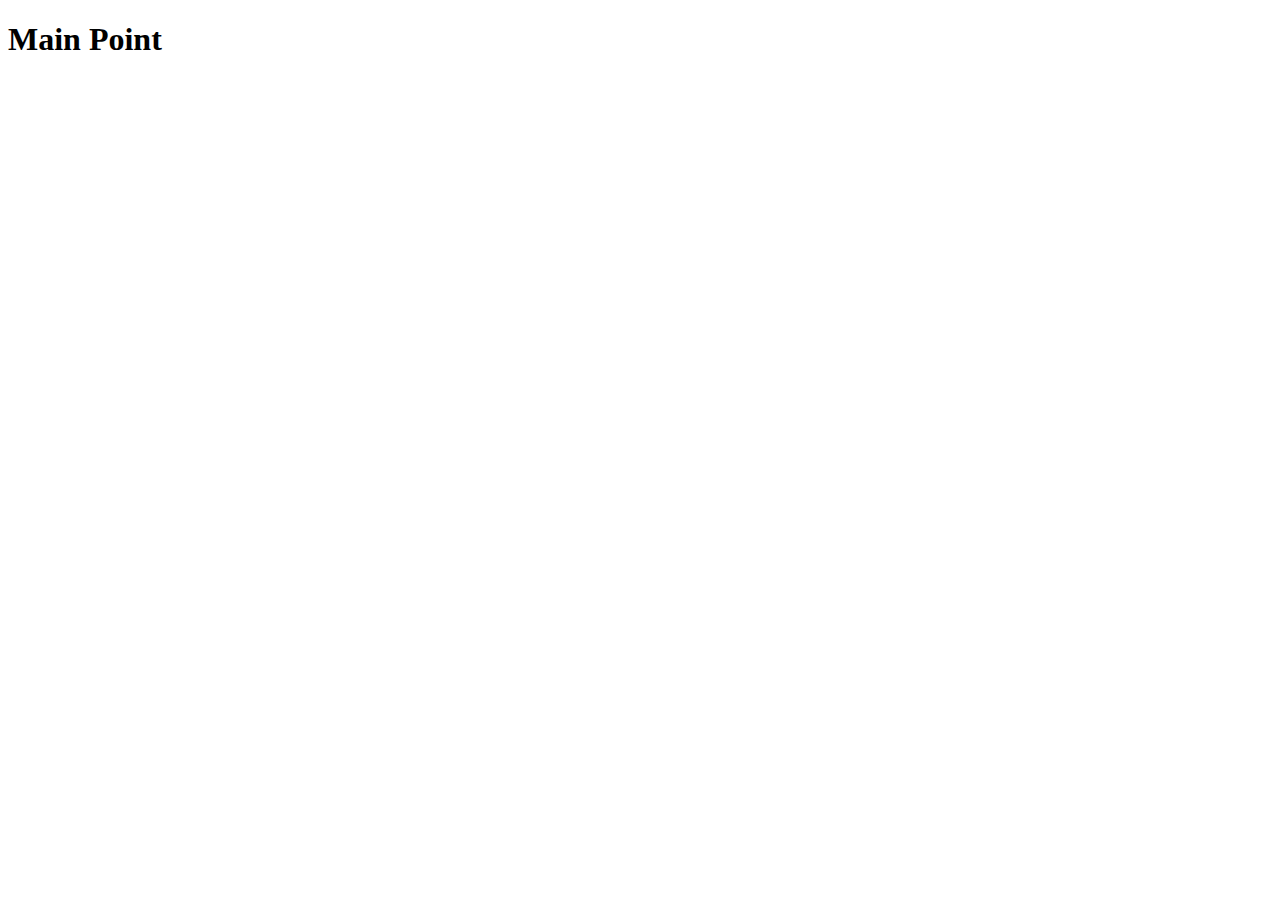
==== index.html @ 2074171f "initial commit" ====
<!DOCTYPE html>
<html lang="en">
  <head>
    <meta charset="utf-8" />
    <meta name="viewport" content="width=device-width, initial-scale=1" />
    <title>Page Title</title>
    <link
      href="https://cdn.jsdelivr.net/npm/bootstrap@5.2.0-beta1/dist/css/bootstrap.min.css"
      rel="stylesheet"
      integrity="sha384-0evHe/X+R7YkIZDRvuzKMRqM+OrBnVFBL6DOitfPri4tjfHxaWutUpFmBp4vmVor"
      crossorigin="anonymous"
    />
    <!-- stylesheet placed after bootstrap can extend/override its classes -->
    <link rel="stylesheet" href="css/style.css" />
  </head>
  <body>
    <h1>Main Point</h1>

    <section class="footer"></section>
    <script
      src="https://cdn.jsdelivr.net/npm/bootstrap@5.2.0-beta1/dist/js/bootstrap.bundle.min.js"
      integrity="sha384-pprn3073KE6tl6bjs2QrFaJGz5/SUsLqktiwsUTF55Jfv3qYSDhgCecCxMW52nD2"
      crossorigin="anonymous"
    ></script>
  </body>
</html>
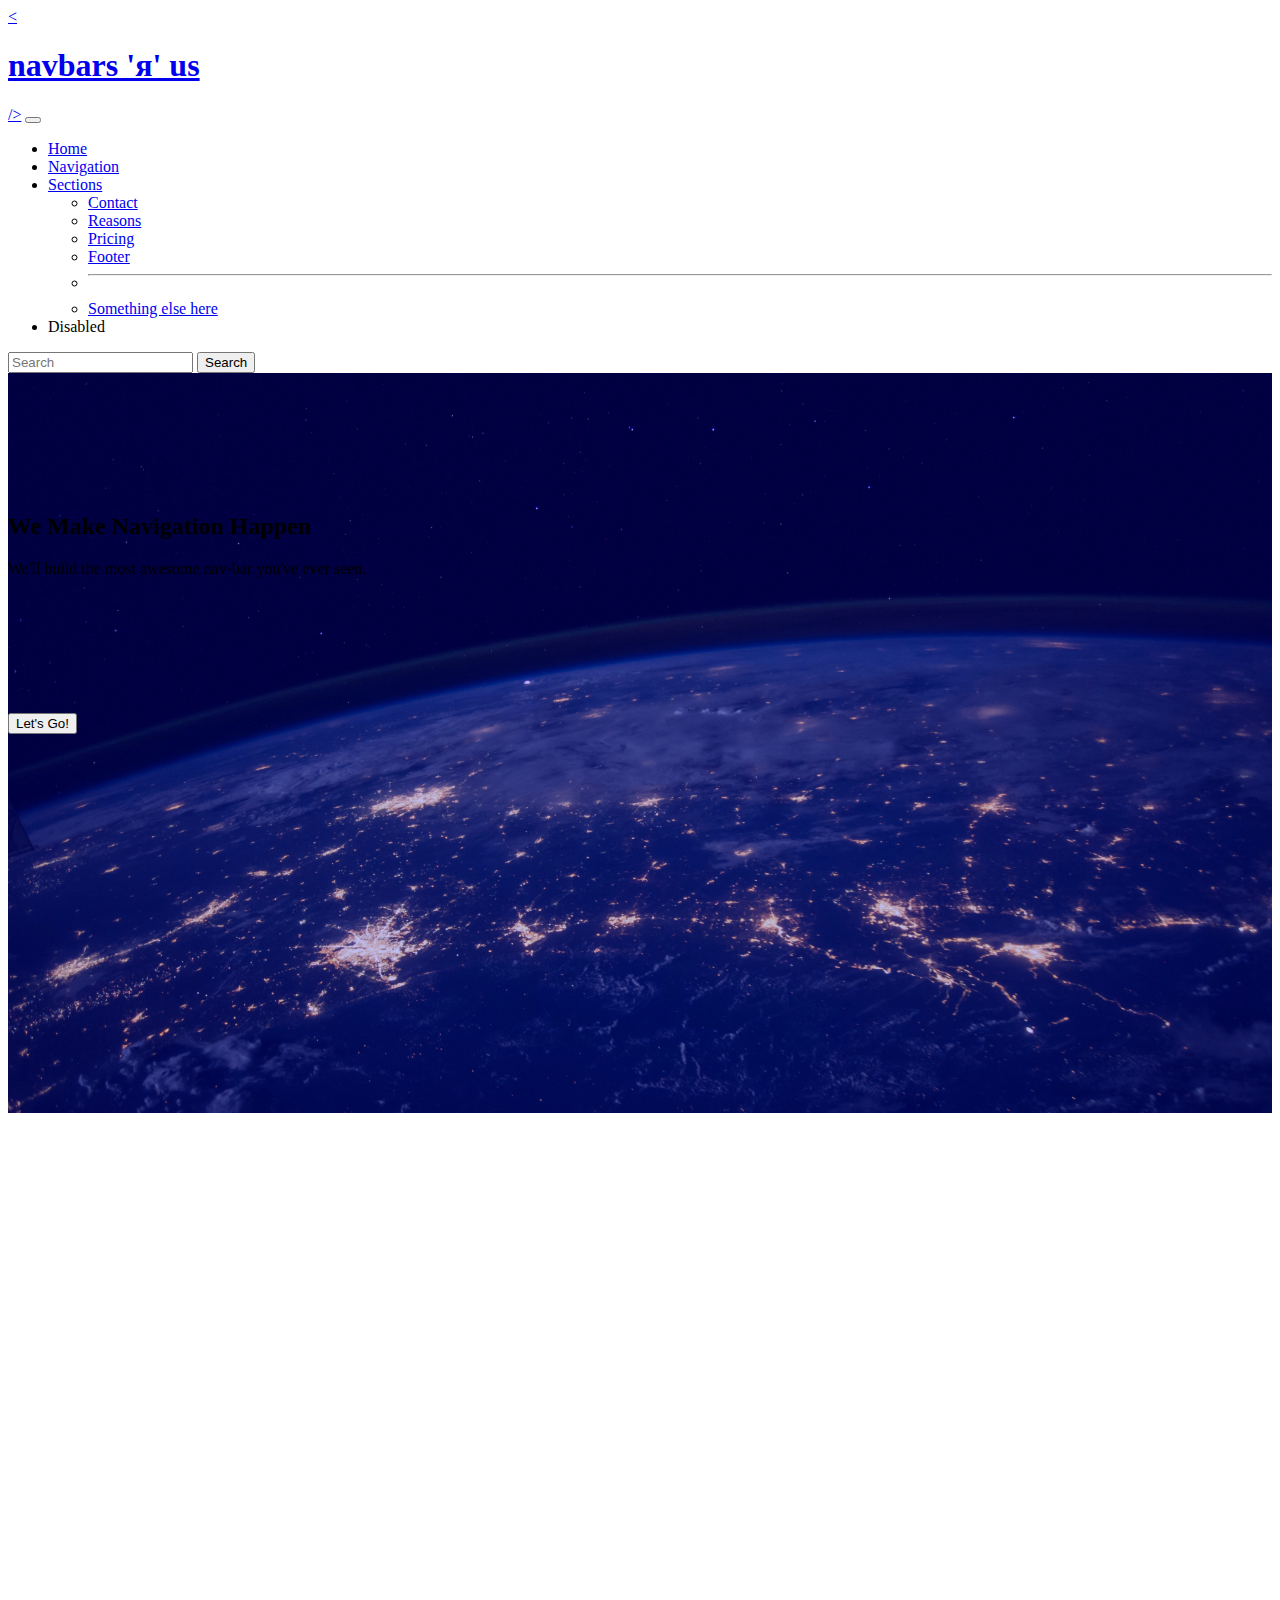
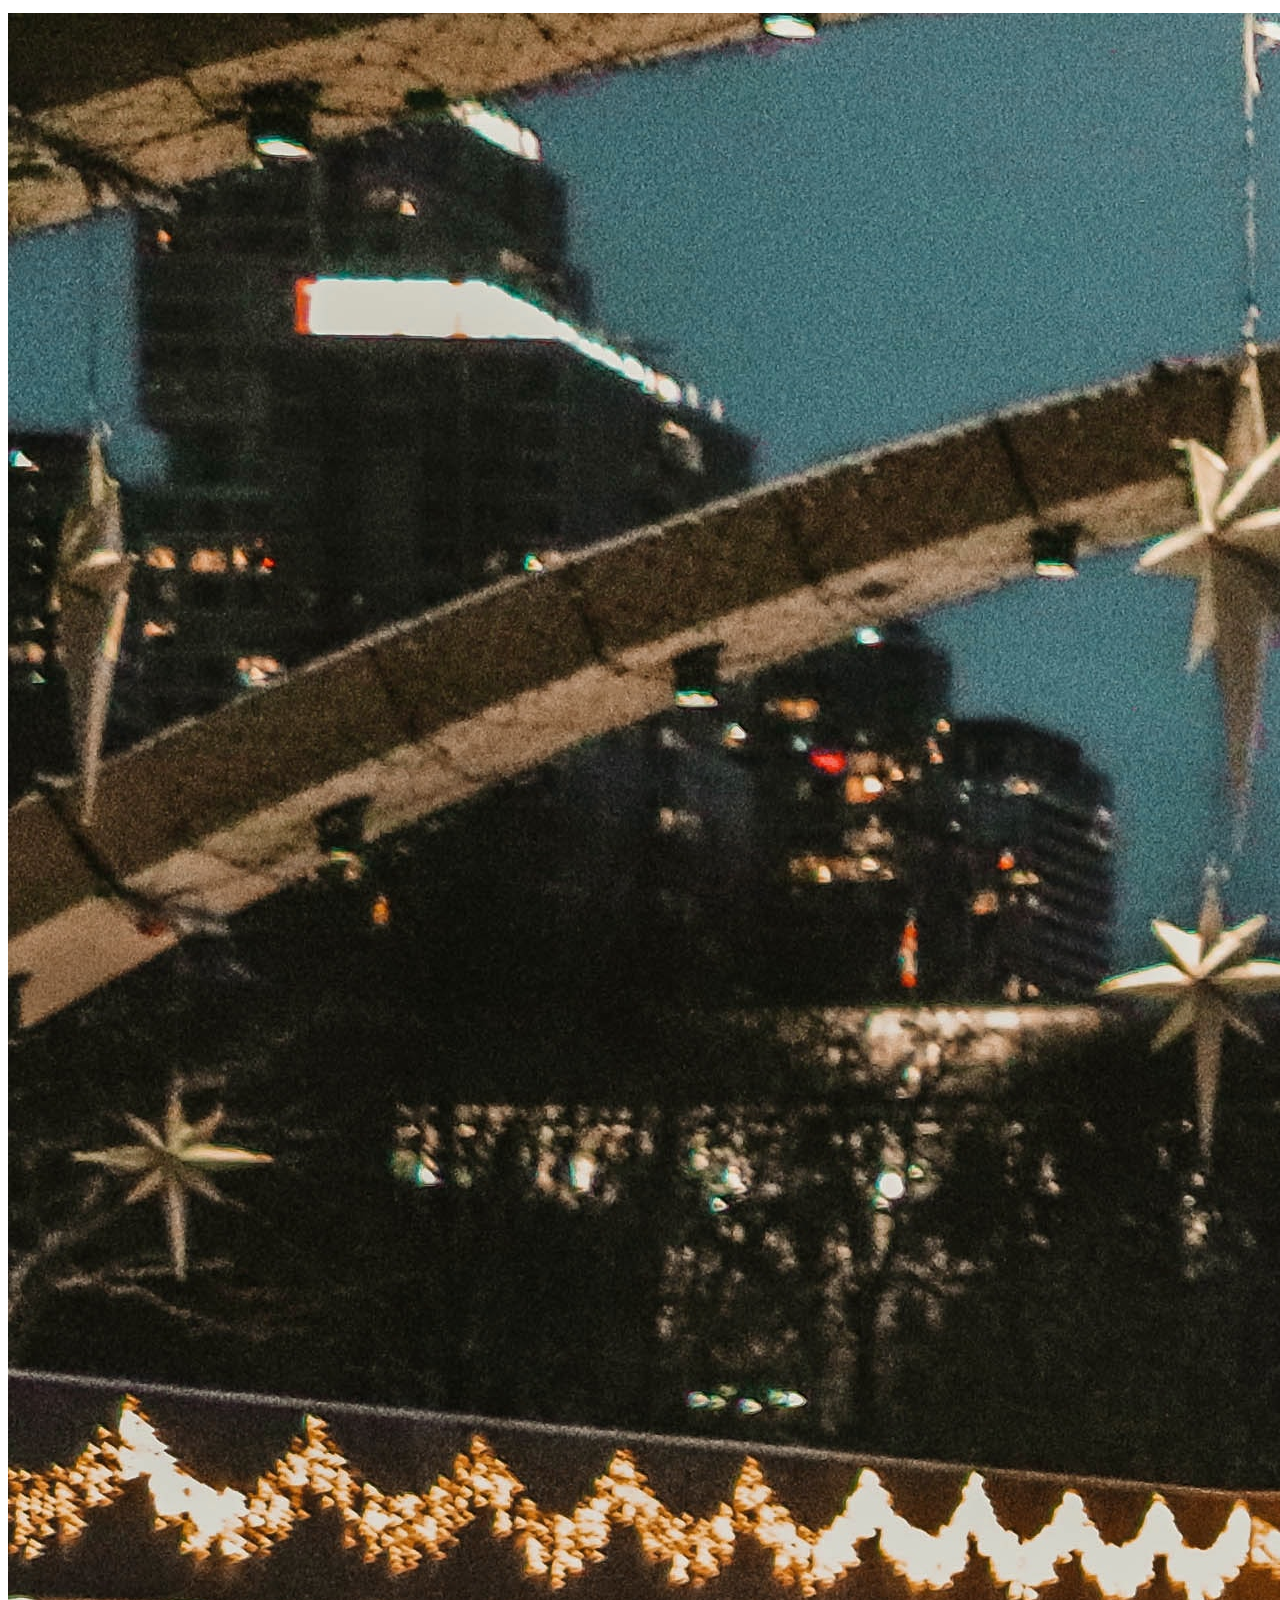
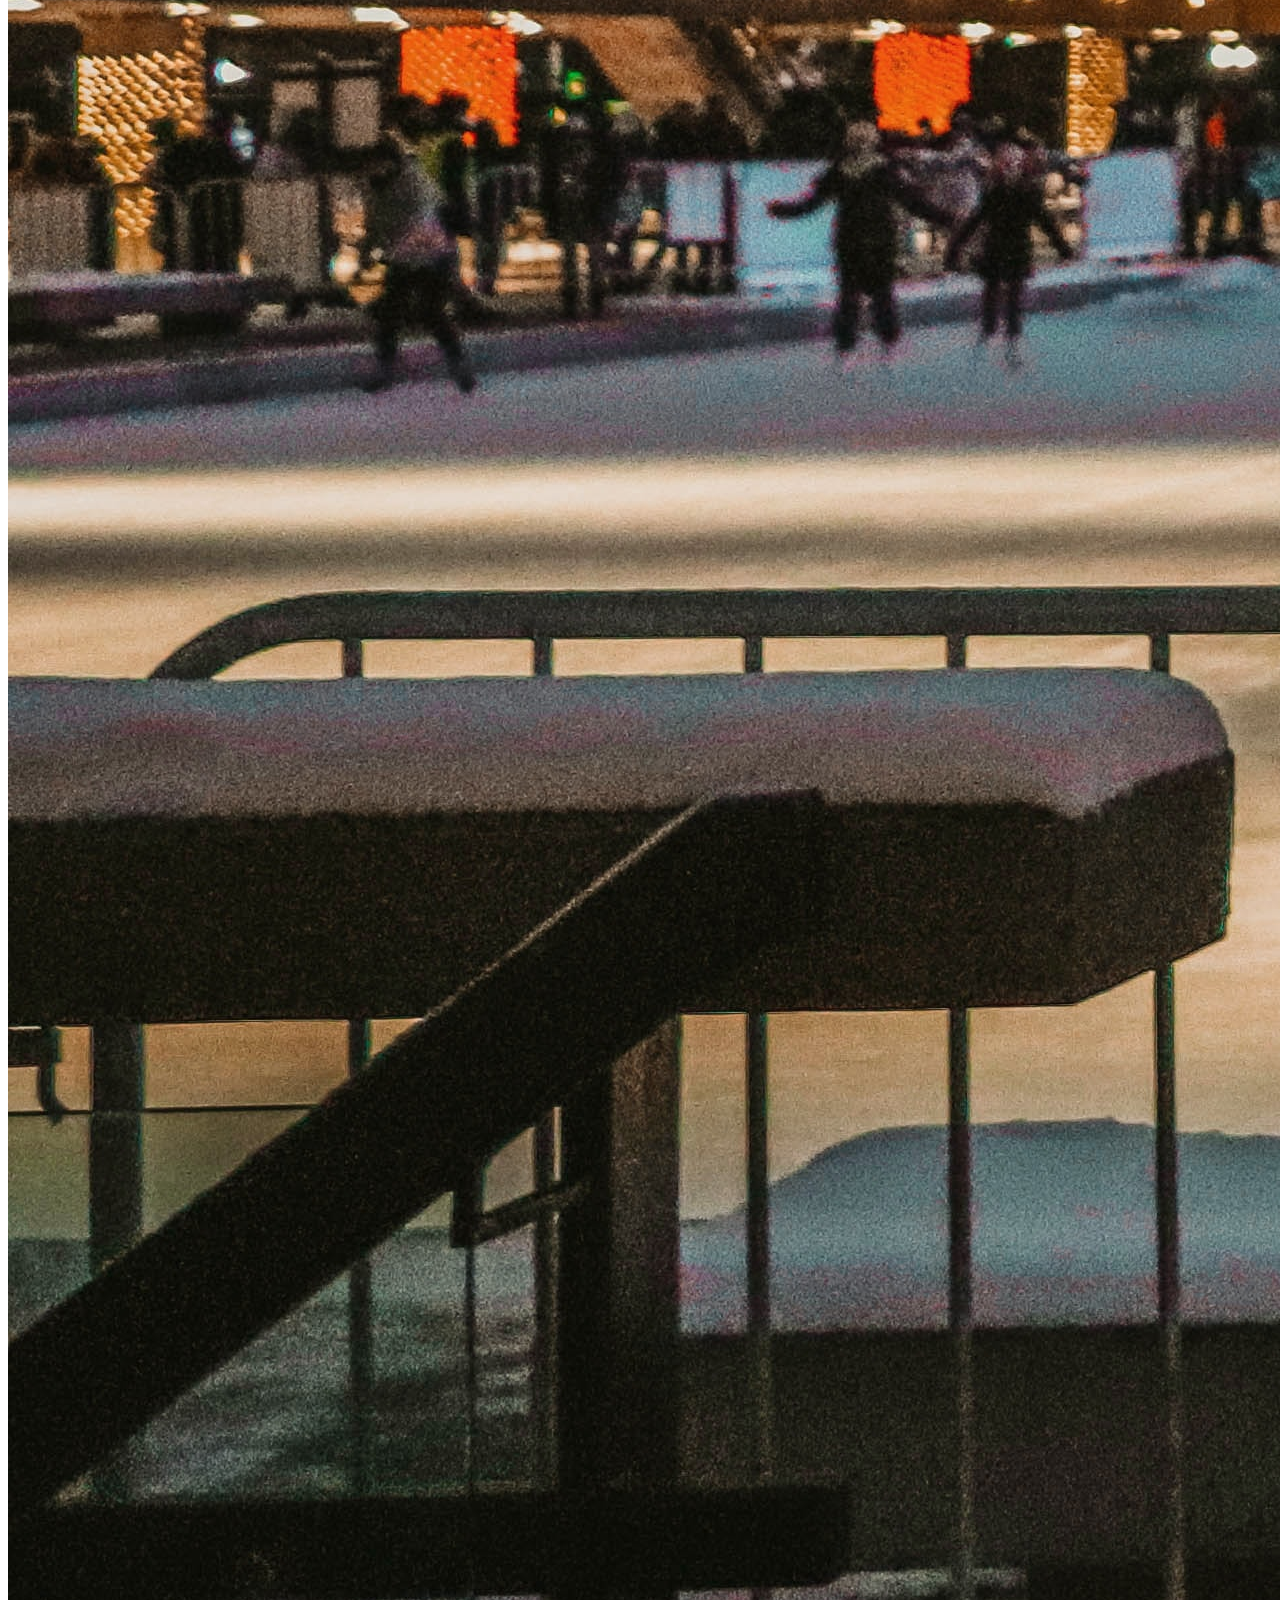
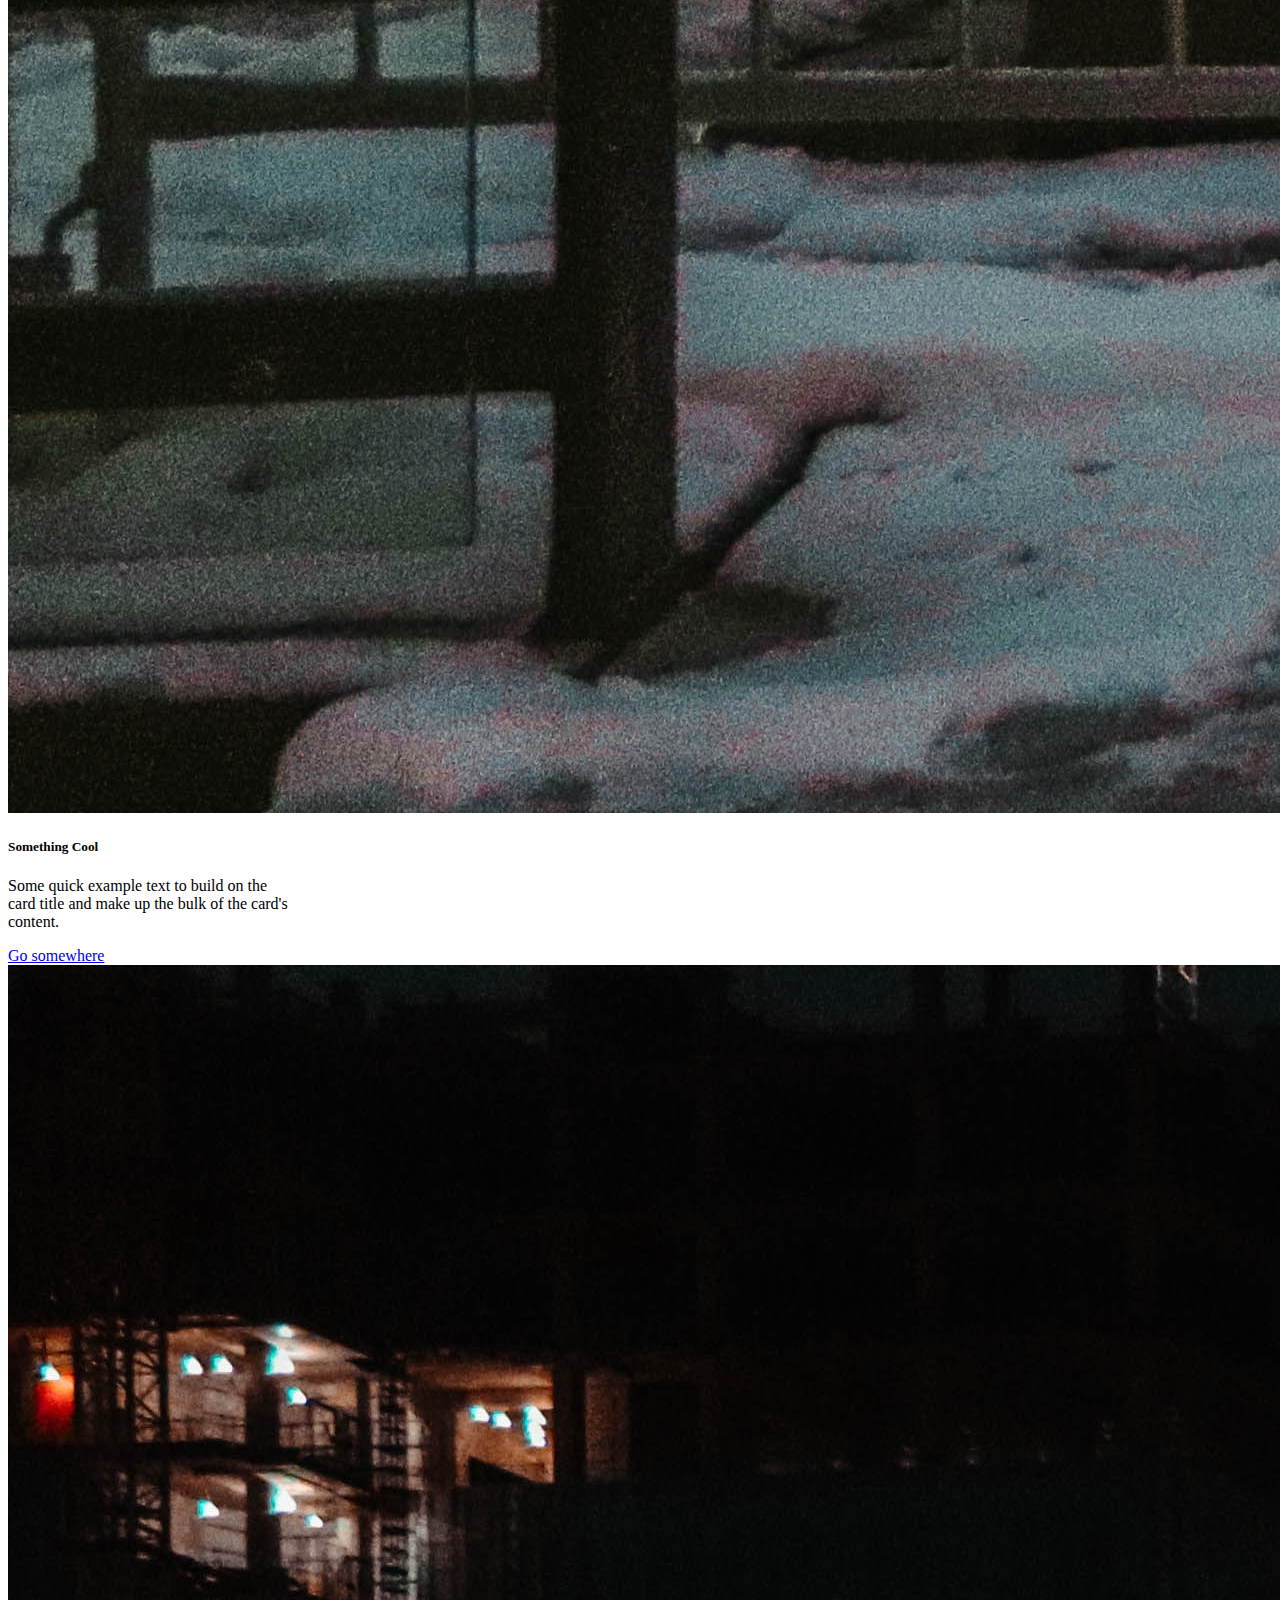
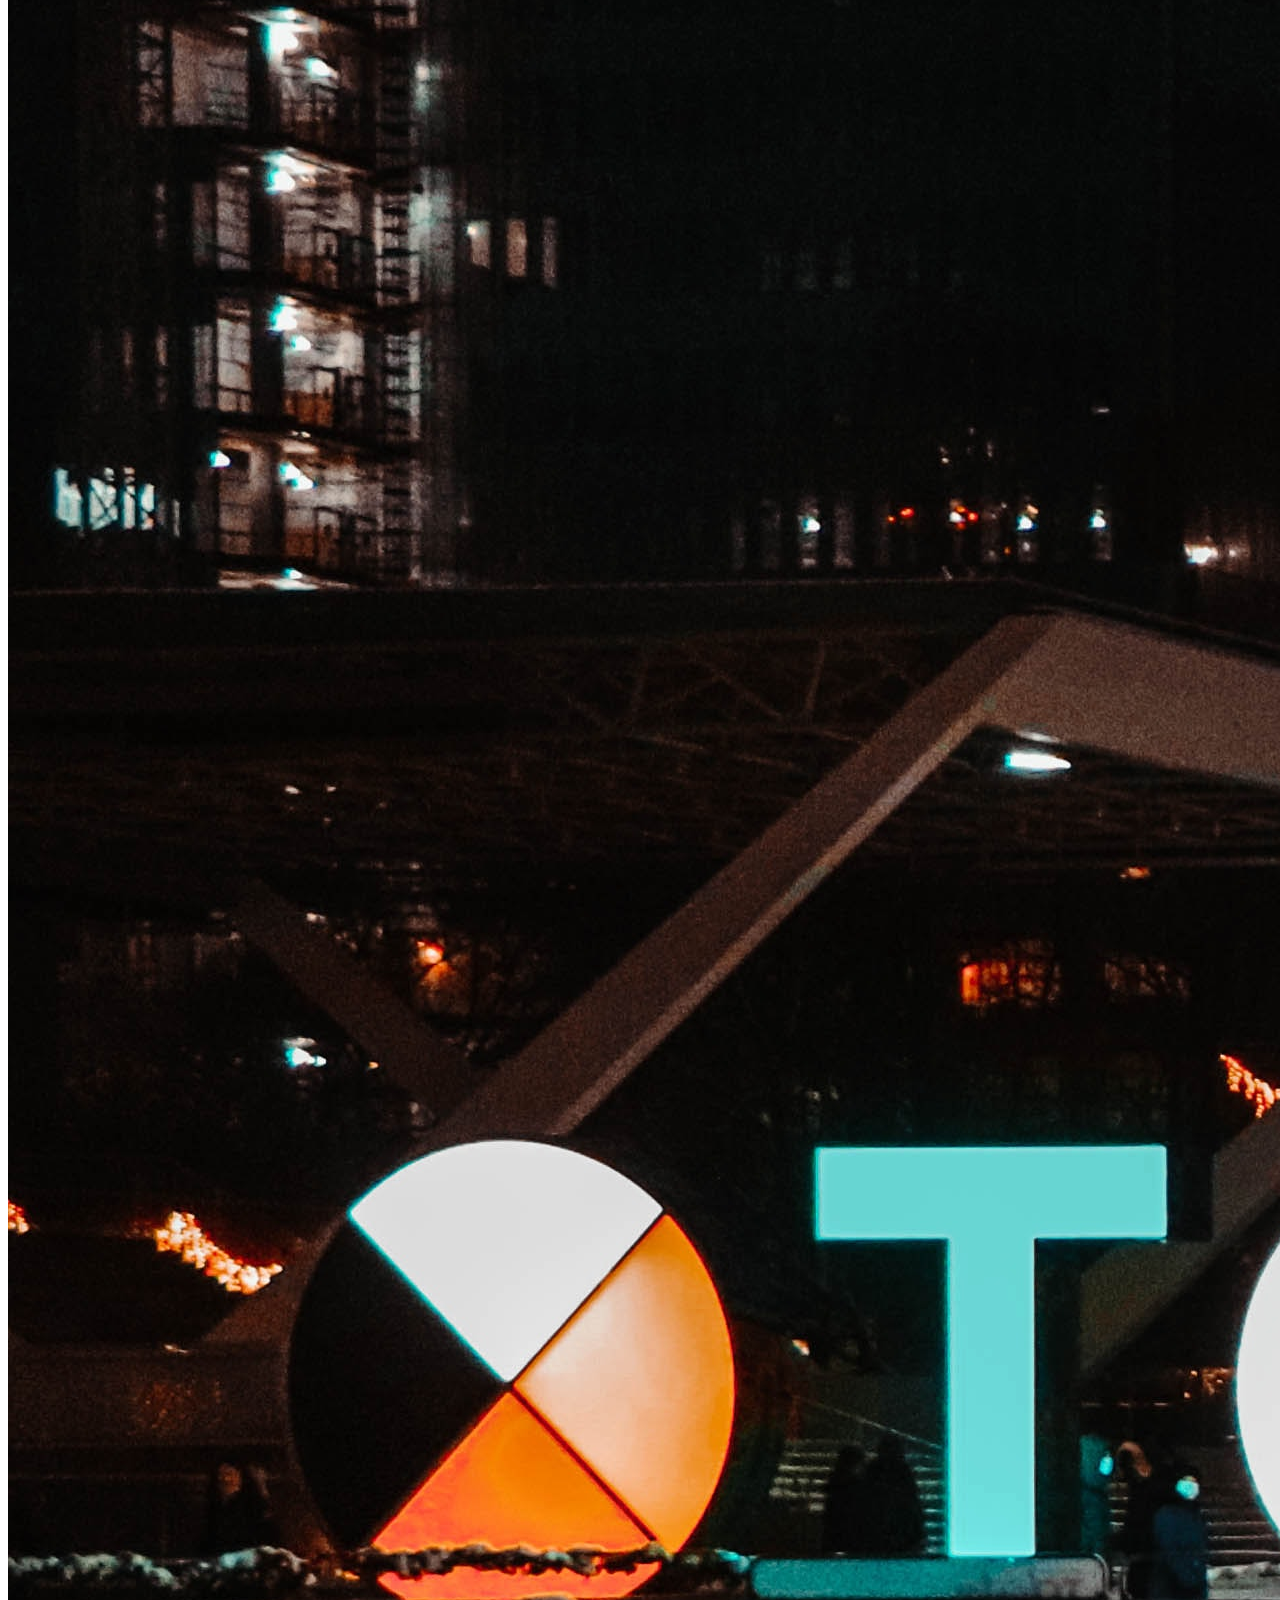
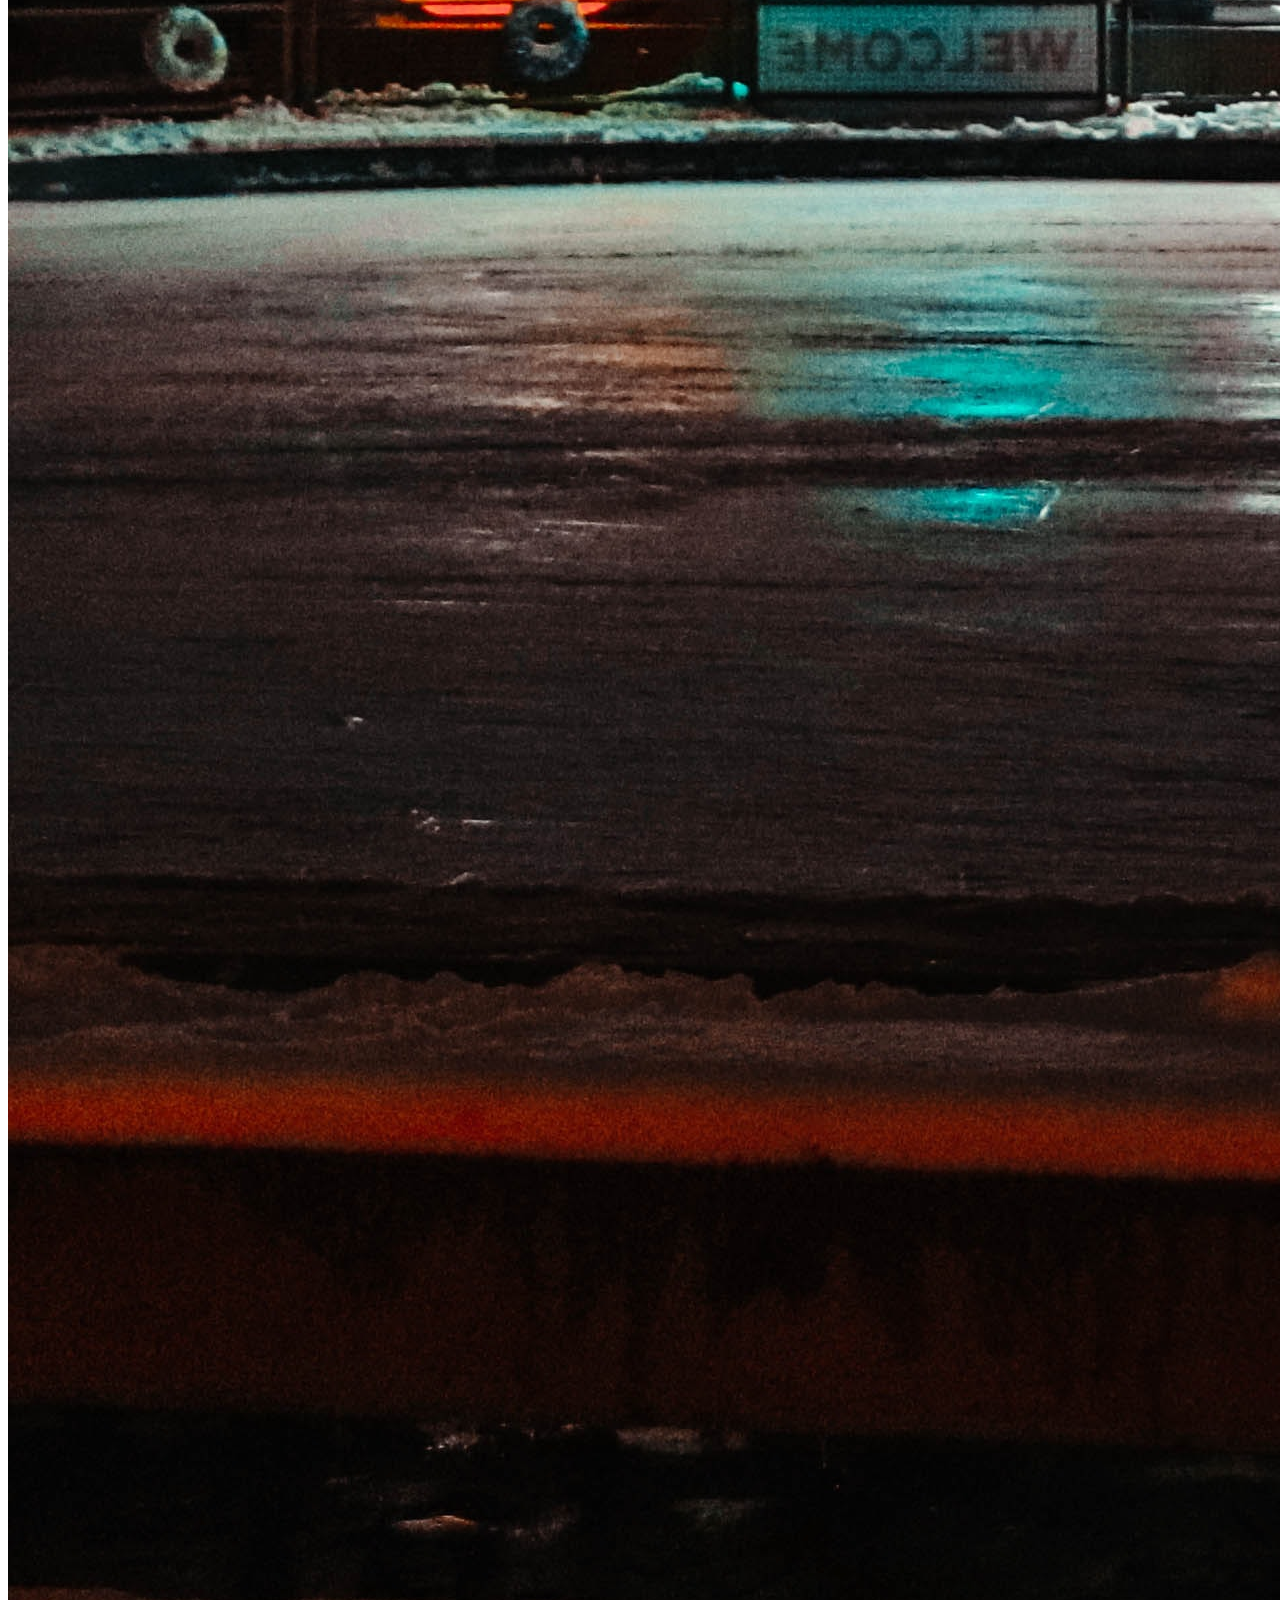
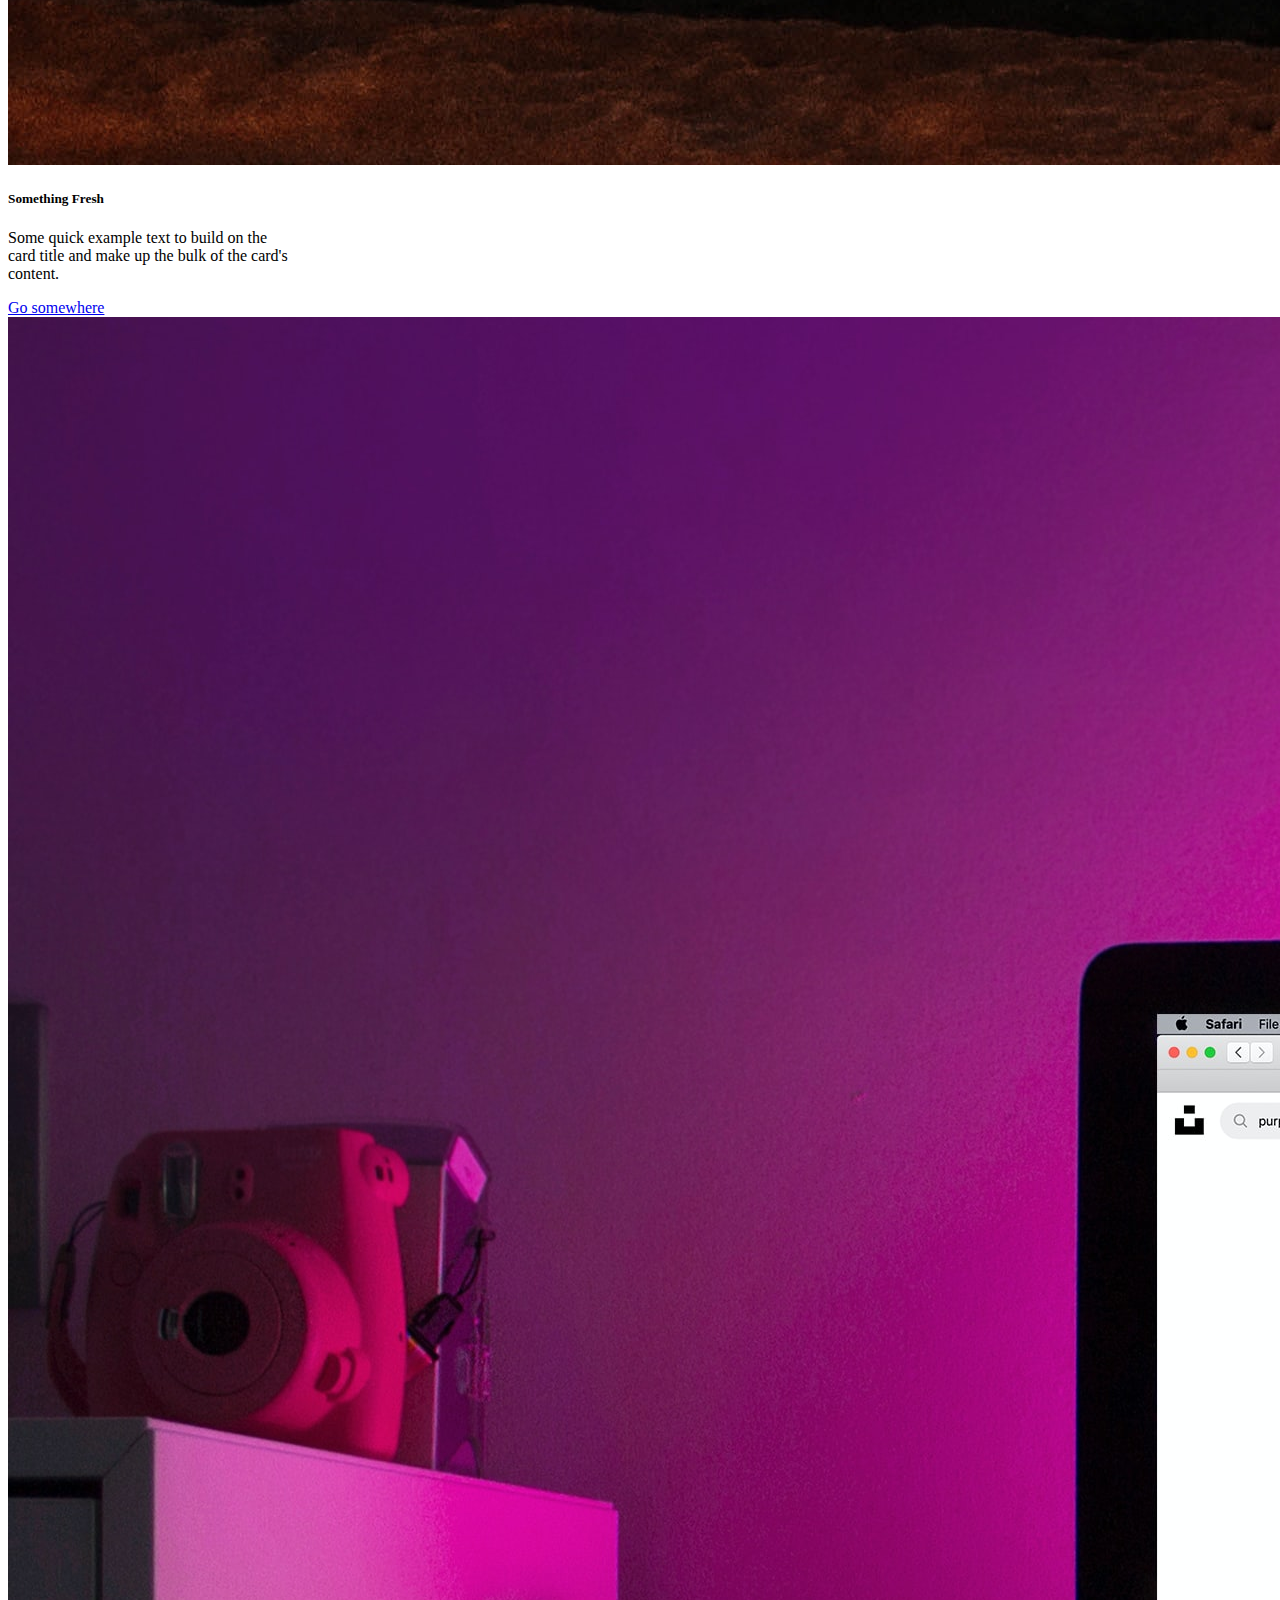
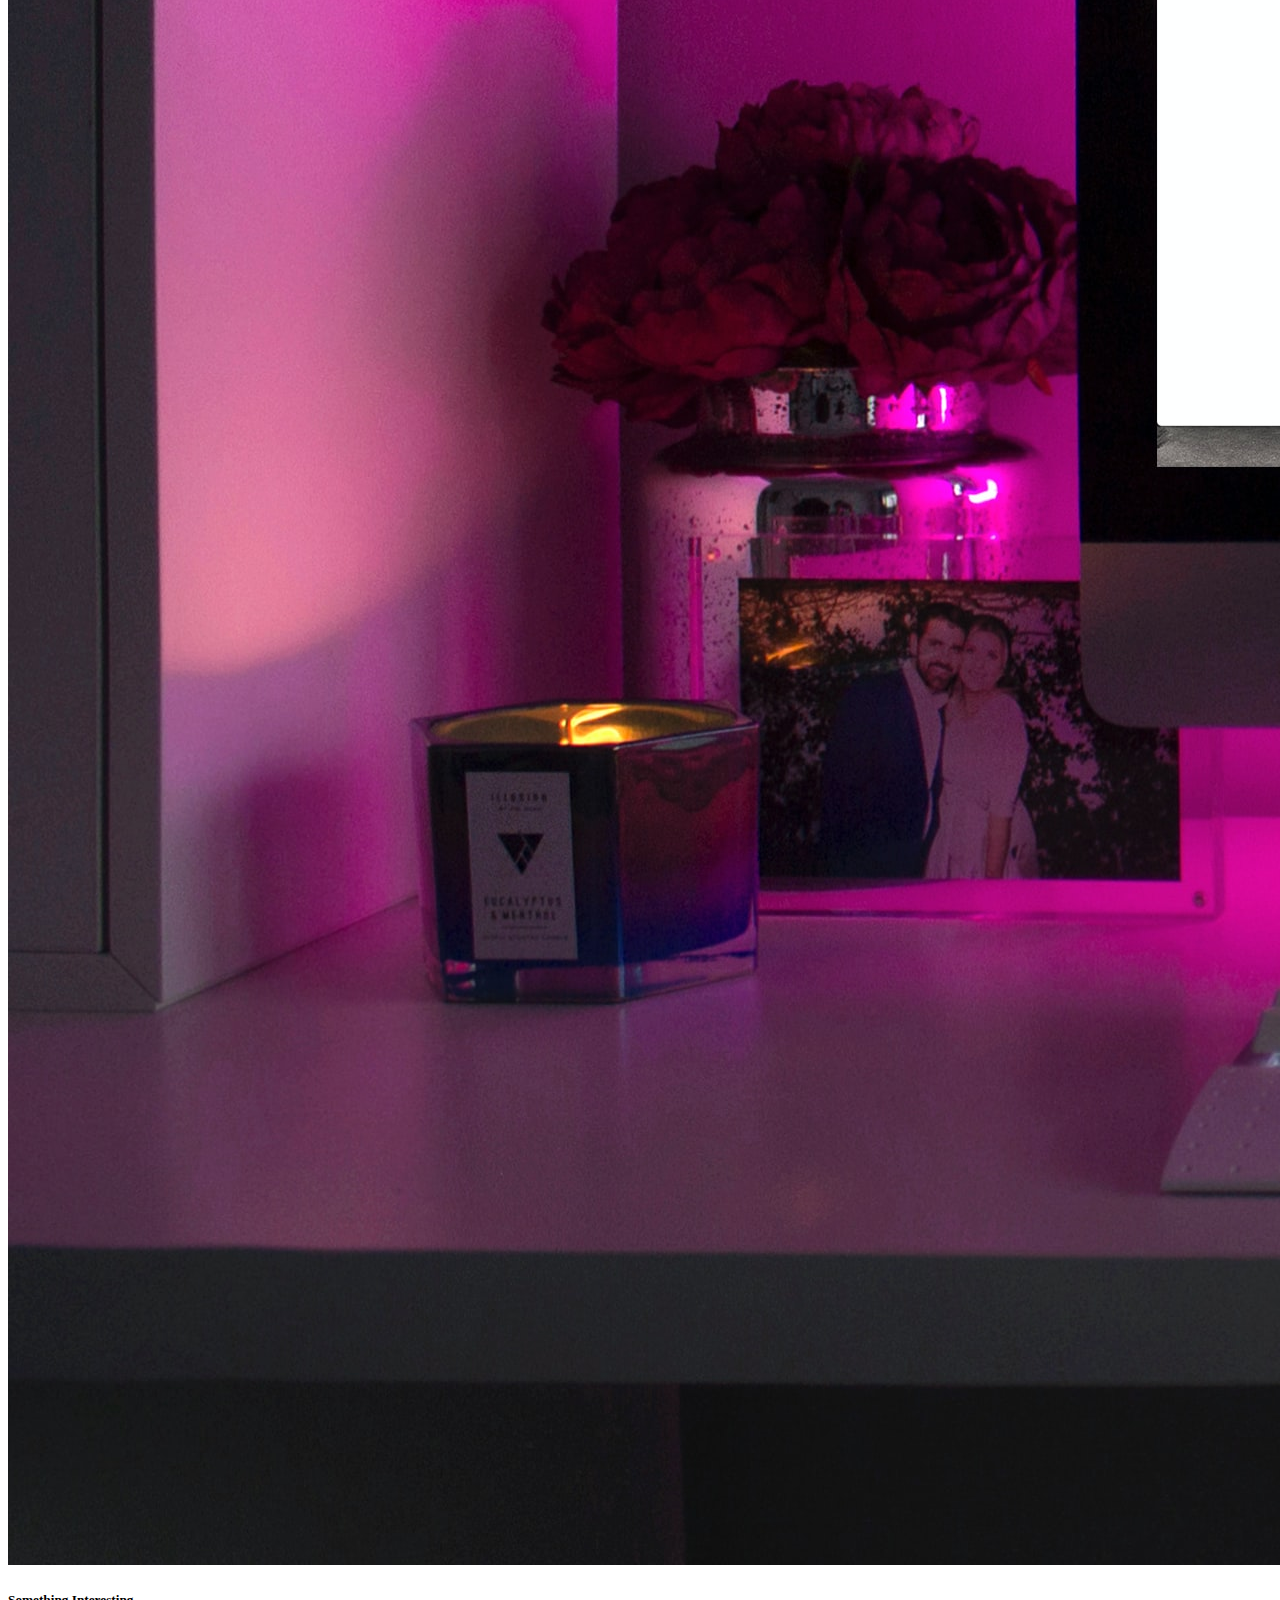
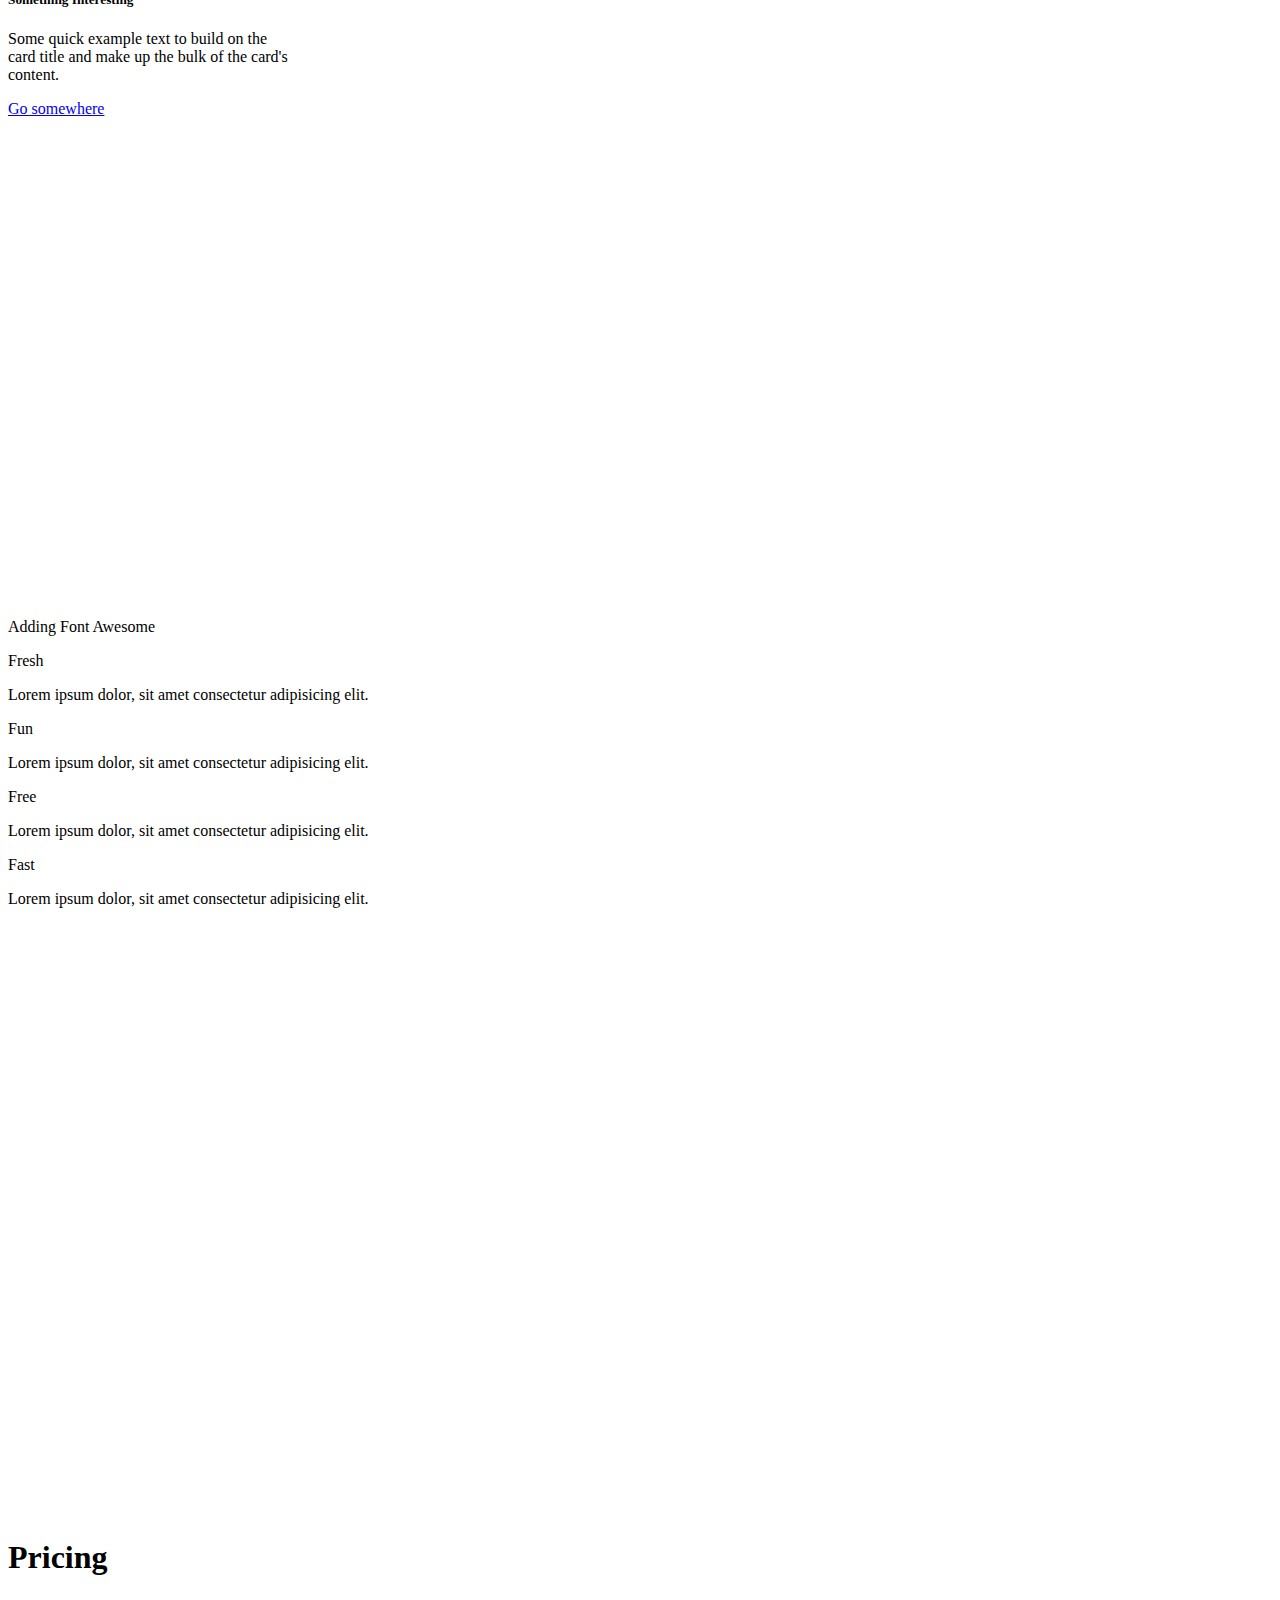
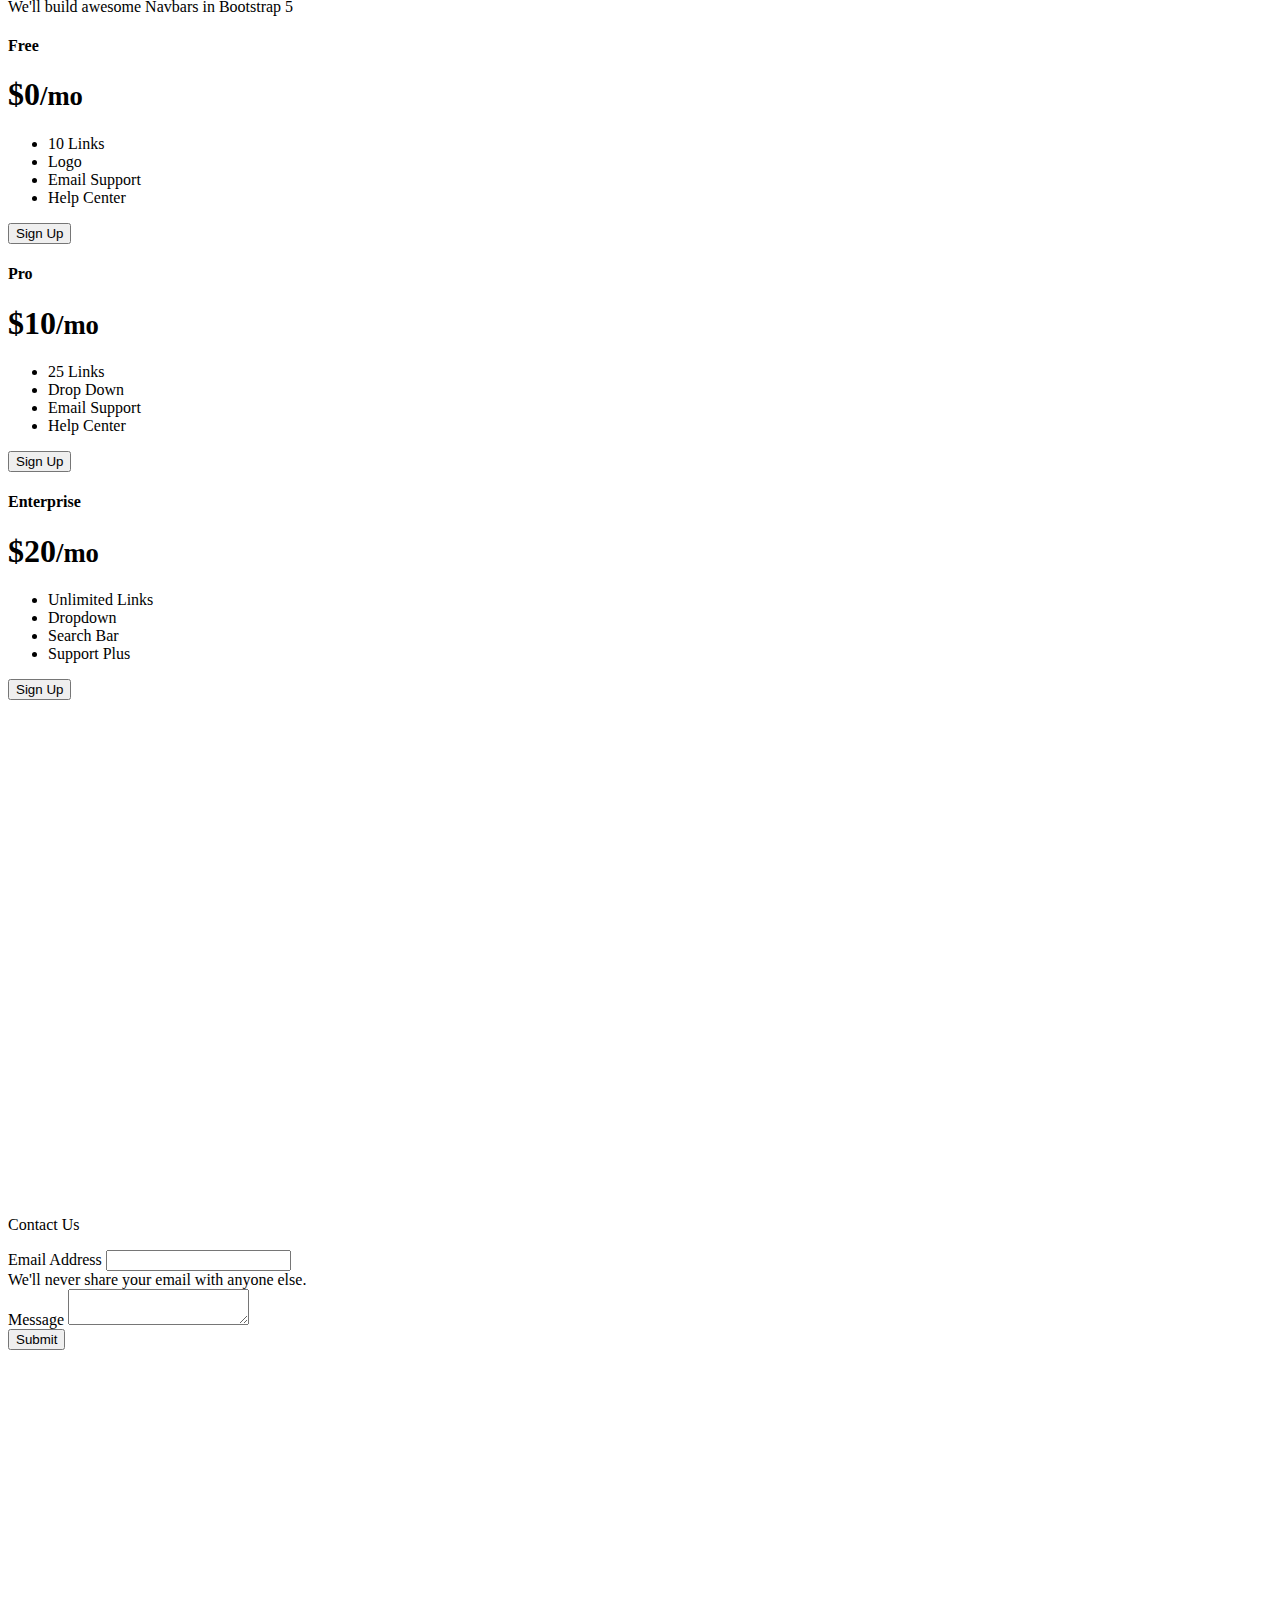
==== commit cb3df354: "feat(page): Mostly complete" ====
--- a/index.html
+++ b/index.html
@@ -14,13 +14,391 @@
     <link rel="stylesheet" href="css/style.css" />
   </head>
   <body>
-    <h1>Main Point</h1>
-
-    <section class="footer"></section>
+    <section id="navigation">
+      <nav class="navbar navbar-expand-lg navbar-dark bg-dark fixed-top">
+        <div class="container-fluid">
+          <a class="navbar-brand" href="#"
+            >&lt;
+            <h1 class="d-inline-block lead text-primary">navbars 'ᴙ' us</h1>
+            /&gt;</a
+          >
+          <button
+            class="navbar-toggler"
+            type="button"
+            data-bs-toggle="collapse"
+            data-bs-target="#navbarSupportedContent"
+            aria-controls="navbarSupportedContent"
+            aria-expanded="false"
+            aria-label="Toggle navigation"
+          >
+            <span class="navbar-toggler-icon"></span>
+          </button>
+          <div class="collapse navbar-collapse" id="navbarSupportedContent">
+            <ul class="navbar-nav me-auto mb-2 mb-lg-0">
+              <li class="nav-item">
+                <a class="nav-link active" aria-current="page" href="#jumbotron"
+                  >Home</a
+                >
+              </li>
+              <li class="nav-item">
+                <a class="nav-link" href="nav.html">Navigation</a>
+              </li>
+              <li class="nav-item dropdown">
+                <a
+                  class="nav-link dropdown-toggle"
+                  href="#"
+                  id="navbarDropdown"
+                  role="button"
+                  data-bs-toggle="dropdown"
+                  aria-expanded="false"
+                >
+                  Sections
+                </a>
+                <ul class="dropdown-menu" aria-labelledby="navbarDropdown">
+                  <li><a class="dropdown-item" href="#contact">Contact</a></li>
+                  <li><a class="dropdown-item" href="#4points">Reasons</a></li>
+                  <li><a class="dropdown-item" href="#pricing">Pricing</a></li>
+                  <li><a class="dropdown-item" href="#footer">Footer</a></li>
+                  <li><hr class="dropdown-divider" /></li>
+                  <li>
+                    <a class="dropdown-item" href="#">Something else here</a>
+                  </li>
+                </ul>
+              </li>
+              <li class="nav-item">
+                <a class="nav-link disabled">Disabled</a>
+              </li>
+            </ul>
+            <form class="d-flex">
+              <input
+                class="form-control me-2"
+                type="search"
+                placeholder="Search"
+                aria-label="Search"
+              />
+              <button class="btn btn-outline-primary" type="submit">
+                Search
+              </button>
+            </form>
+          </div>
+        </div>
+      </nav>
+    </section>
+
+    <!-- JUMBOTRON-->
+    <section id="jumbotron">
+      <div class="container-fluid p-0 bg-image hero">
+        <div class="row gx-3 overlay">
+          <div class="col-12 short"></div>
+          <div class="col-12 small text-center">
+            <h2 class="display-5 text-white">We Make Navigation Happen</h2>
+            <div class="lead text-light">
+              We'll build the most awesome nav-bar you've ever seen.
+            </div>
+          </div>
+          <div class="col-12 tall mt-5">
+            <div class="d-flex justify-content-center">
+              <button class="btn btn-lg btn-outline-light">Let's Go!</button>
+            </div>
+          </div>
+        </div>
+      </div>
+    </section>
+
+    <div class="parallax parallax-1"></div>
+    <section id="description" class="description bg-dark py-3">
+      <div class="d-flex flex-wrap gap-3 justify-content-evenly">
+        <div class="card" style="width: 18rem">
+          <img src="img/card-3.jpg" class="card-img-top" alt="..." />
+          <div class="card-body">
+            <h5 class="card-title">Something Cool</h5>
+            <p class="card-text">
+              Some quick example text to build on the card title and make up the
+              bulk of the card's content.
+            </p>
+            <a href="#" class="btn btn-primary">Go somewhere</a>
+          </div>
+        </div>
+        <div class="card" style="width: 18rem">
+          <img src="img/card-2.jpg" class="card-img-top" alt="..." />
+          <div class="card-body">
+            <h5 class="card-title">Something Fresh</h5>
+            <p class="card-text">
+              Some quick example text to build on the card title and make up the
+              bulk of the card's content.
+            </p>
+            <a href="#" class="btn btn-primary">Go somewhere</a>
+          </div>
+        </div>
+        <div class="card" style="width: 18rem">
+          <img src="img/card-1.jpg" class="card-img-top" alt="..." />
+          <div class="card-body">
+            <h5 class="card-title">Something Interesting</h5>
+            <p class="card-text">
+              Some quick example text to build on the card title and make up the
+              bulk of the card's content.
+            </p>
+            <a href="#" class="btn btn-primary">Go somewhere</a>
+          </div>
+        </div>
+      </div>
+    </section>
+    <div class="parallax parallax-2"></div>
+    <section id="4points" class="bg-white tall">
+      <div class="container">
+        <div class="row text-center py-3">
+          <div class="lead">Adding Font Awesome</div>
+        </div>
+        <div class="row tall">
+          <div class="col-3">
+            <p class="text-center bg-danger text-white">Fresh</p>
+            <div class="text-center text-white bg-danger p-2">
+              Lorem ipsum dolor, sit amet consectetur adipisicing elit.
+            </div>
+          </div>
+          <div class="col-3">
+            <p class="text-center bg-danger text-white">Fun</p>
+            <div class="text-center text-white bg-danger p-2">
+              Lorem ipsum dolor, sit amet consectetur adipisicing elit.
+            </div>
+          </div>
+          <div class="col-3">
+            <p class="text-center bg-danger text-white">Free</p>
+            <div class="text-center text-white bg-danger p-2">
+              Lorem ipsum dolor, sit amet consectetur adipisicing elit.
+            </div>
+          </div>
+          <div class="col-3">
+            <p class="text-center bg-danger text-white">Fast</p>
+            <div class="text-center text-white bg-danger p-2">
+              Lorem ipsum dolor, sit amet consectetur adipisicing elit.
+            </div>
+          </div>
+        </div>
+      </div>
+    </section>
+    <div class="parallax parallax-3"></div>
+    <section id="pricing" class="bg-primary">
+      <div class="container text-center py-5">
+        <h1 class="display-4 text-light">Pricing</h1>
+        <p class="lead text-light">We'll build awesome Navbars in Bootstrap 5</p>
+      </div>
+
+      <div class="container text-center">
+        <div class="row row-cols-1 row-cols-md-3">
+          <div class="col mb-4">
+            <div class="card shadow-sm">
+              <div class="card-header">
+                <h4>Free</h4>
+              </div>
+              <div class="card-body">
+                <h1 class="my-0 font-weight-normal">
+                  $0<small class="text-muted">/mo</small>
+                </h1>
+                <ul class="list-unstyled mt-3 mb-4">
+                  <li>10 Links</li>
+                  <li>Logo</li>
+                  <li>Email Support</li>
+                  <li>Help Center</li>
+                </ul>
+                <button class="btn btn-outline-primary btn-lg btn-block col-12">
+                  Sign Up
+                </button>
+              </div>
+            </div>
+          </div>
+          <div class="col mb-4">
+            <div class="card shadow-lg">
+              <div class="card-header">
+                <h4>Pro</h4>
+              </div>
+              <div class="card-body">
+                <h1 class="my-0 font-weight-normal">
+                  $10<small class="text-muted">/mo</small>
+                </h1>
+                <ul class="list-unstyled mt-3 mb-4">
+                  <li>25 Links</li>
+                  <li>Drop Down</li>
+                  <li>Email Support</li>
+                  <li>Help Center</li>
+                </ul>
+                <button class="btn btn-primary btn-lg btn-block col-12">
+                  Sign Up
+                </button>
+              </div>
+            </div>
+          </div>
+          <div class="col mb-4">
+            <div class="card shadow">
+              <div class="card-header">
+                <h4>Enterprise</h4>
+              </div>
+              <div class="card-body">
+                <h1 class="my-0 font-weight-normal">
+                  $20<small class="text-muted">/mo</small>
+                </h1>
+                <ul class="list-unstyled mt-3 mb-4">
+                  <li>Unlimited Links</li>
+                  <li>Dropdown</li>
+                  <li>Search Bar</li>
+                  <li>Support Plus</li>
+                </ul>
+                <button class="btn btn-primary btn-lg btn-block col-12">
+                  Sign Up
+                </button>
+              </div>
+            </div>
+          </div>
+        </div>
+      </div>
+    </section>
+    <div class="parallax parallax-4"></div>
+    <section id="contact" class="bg-white tall">
+      <div class="container m-3">
+        <div class="row">
+          <div class="col-12 d-flex justify-content-center">
+            <p class="display-4">Contact Us</p>
+          </div>
+        </div>
+        <div class="row">
+          <div class="col-12">
+            <div
+              class="d-flex align-items-center flex-direction-column justify-content-center"
+            >
+              <form class="m-5">
+                <div class="mb-3">
+                  <label for="email" class="form-label"
+                    >Email
+                    <span class="d-none d-sm-inline">Address</span></label
+                  >
+                  <input
+                    type="email"
+                    class="form-control"
+                    id="email"
+                    aria-describedby="emailHelp"
+                  />
+                  <div id="emailHelp" class="form-text d-none d-md-block">
+                    We'll never share your email with anyone else.
+                  </div>
+                </div>
+                <div class="mb-3">
+                  <label for="message" class="form-label">Message</label>
+                  <textarea
+                    type="password"
+                    class="form-control"
+                    id="message"
+                  ></textarea>
+                </div>
+                <div class="col-12">
+                  <div class="d-flex flex-column">
+                    <button type="submit" class="btn btn-primary mx-auto">
+                      Submit
+                    </button>
+                  </div>
+                </div>
+              </form>
+            </div>
+          </div>
+        </div>
+      </div>
+    </section>
+    <div class="parallax parallax-5"></div>
+    <section id="footer" class="footer">
+      <div class="row bg-dark text-white">
+        <div class="col-6 p-2">
+          <iframe
+            height="100%"
+            width="100%"
+            src="https://www.google.com/maps/embed?pb=!1m18!1m12!1m3!1d26893.335047206234!2d166.6445297407494!3d-77.84011908533408!2m3!1f0!2f0!3f0!3m2!1i1024!2i768!4f13.1!3m3!1m2!1s0xaf773973ada5b34d%3A0xe241f2716549c551!2sMcMurdo%20Station%2C%20Antarctica!5e0!3m2!1sen!2sus!4v1654349435855!5m2!1sen!2sus"
+            width="600"
+            height="450"
+            style="border: 0"
+            allowfullscreen=""
+            loading="lazy"
+            referrerpolicy="no-referrer-when-downgrade"
+          ></iframe>
+        </div>
+
+        <div class="col-6 p-2">
+          <p class="lead">Drop-In Anytime!</p>
+          <p>McMurdo Station</p>
+          <p>Antarctica</p>
+          <p>Partly cloudy, -18°F</p>
+        </div>
+      </div>
+
+      <div class="d-flex flex-column bg-dark text-white ">
+        <div class="mt-auto p-2">
+          <div class="d-flex flex-column p-3">
+            <small class="text-center"
+              >&copy; 2022 M. Coatney. All Rights Reserved</small
+            >
+            <small class="text-center">
+              Parallax Photos from Unsplash. Thanks to these Photographers:
+            </small>
+            <ul
+              class="col-8 d-flex flex-wrap mx-auto justify-content-center list-unstyled gap-3 m-3"
+            >
+              <li>
+                <a
+                  class="text-white"
+                  href="https://unsplash.com/photos/Q1p7bh3SHj8?utm_source=unsplash&utm_medium=referral&utm_content=creditShareLink"
+                >
+                  Nasa
+                </a>
+              </li>
+              <li>
+                <a
+                  class="text-white"
+                  href="https://unsplash.com/photos/wtG0MTyr96Q?utm_source=unsplash&utm_medium=referral&utm_content=creditShareLink"
+                  >Navi</a
+                >
+              </li>
+              <li>
+                <a
+                  class="text-white"
+                  href="https://unsplash.com/photos/DQ_IzxzBWCM?utm_source=unsplash&utm_medium=referral&utm_content=creditShareLink"
+                  >Jack Blueberry</a
+                >
+              </li>
+              <li>
+                <a
+                  class="text-white"
+                  href="https://unsplash.com/photos/mBQIfKlvowM?utm_source=unsplash&utm_medium=referral&utm_content=creditShareLink"
+                  >Quino Al</a
+                >
+              </li>
+              <li>
+                <a
+                  class="text-white"
+                  href="https://unsplash.com/photos/twukN12EN7c?utm_source=unsplash&utm_medium=referral&utm_content=creditShareLink"
+                  >Simon Berger</a
+                >
+              </li>
+              <li>
+                <a
+                  class="text-white"
+                  href="https://unsplash.com/photos/J4eifJMbEc8?utm_source=unsplash&utm_medium=referral&utm_content=creditShareLink"
+                  >Ryan Loughlin</a
+                >
+              </li>
+              <li>
+                <a
+                  class="text-white"
+                  href="https://unsplash.com/photos/Pmh0UoG1vlE?utm_source=unsplash&utm_medium=referral&utm_content=creditShareLink"
+                  >DESIGNECOLOGIST</a
+                >
+              </li>
+            </ul>
+          </div>
+        </div>
+      </div>
+    </section>
+
     <script
       src="https://cdn.jsdelivr.net/npm/bootstrap@5.2.0-beta1/dist/js/bootstrap.bundle.min.js"
       integrity="sha384-pprn3073KE6tl6bjs2QrFaJGz5/SUsLqktiwsUTF55Jfv3qYSDhgCecCxMW52nD2"
       crossorigin="anonymous"
     ></script>
   </body>
-</html>+</html>
--- a/css/style.css
+++ b/css/style.css
@@ -0,0 +1,77 @@
+.description {
+  min-height: 400px;
+}
+
+.jumbo {
+  height: 600px;
+}
+
+.huge {
+  height: 500px;
+}
+
+.tall {
+  height: 400px;
+}
+
+.small {
+  height: 200px;
+}
+
+.short {
+  height: 120px;
+}
+
+.tiny {
+  height: 50px;
+}
+
+.hero {
+  min-height: 600px;
+  background-image: url(../img/nasa.jpg);
+  background-size: cover;
+
+}
+
+.overlay {
+    background: rgba(0, 0, 255, 0.25);
+}
+
+
+.parallax {
+  /* Set a specific height */
+  min-height: 500px;
+
+  /* Create the parallax scrolling effect */
+  background-attachment: fixed;
+  background-position: center;
+  background-repeat: no-repeat;
+  background-size: cover;
+}
+
+.parallax-1 {
+  /* The image used */
+  background-image: url(../img/parallax-1.jpg);
+}
+
+.parallax-2 {
+  /* The image used */
+  background-image: url(../img/parallax-2.jpg);
+}
+
+.parallax-3 {
+  /* The image used */
+  background-image: url(../img/parallax-3.jpg);
+}
+
+.parallax-4 {
+  /* The image used */
+  background-image: url(../img/parallax-4.jpg);
+}
+
+.parallax-5 {
+  /* The image used */
+  background-image: url(../img/parallax-5.jpg);
+}
+
+
